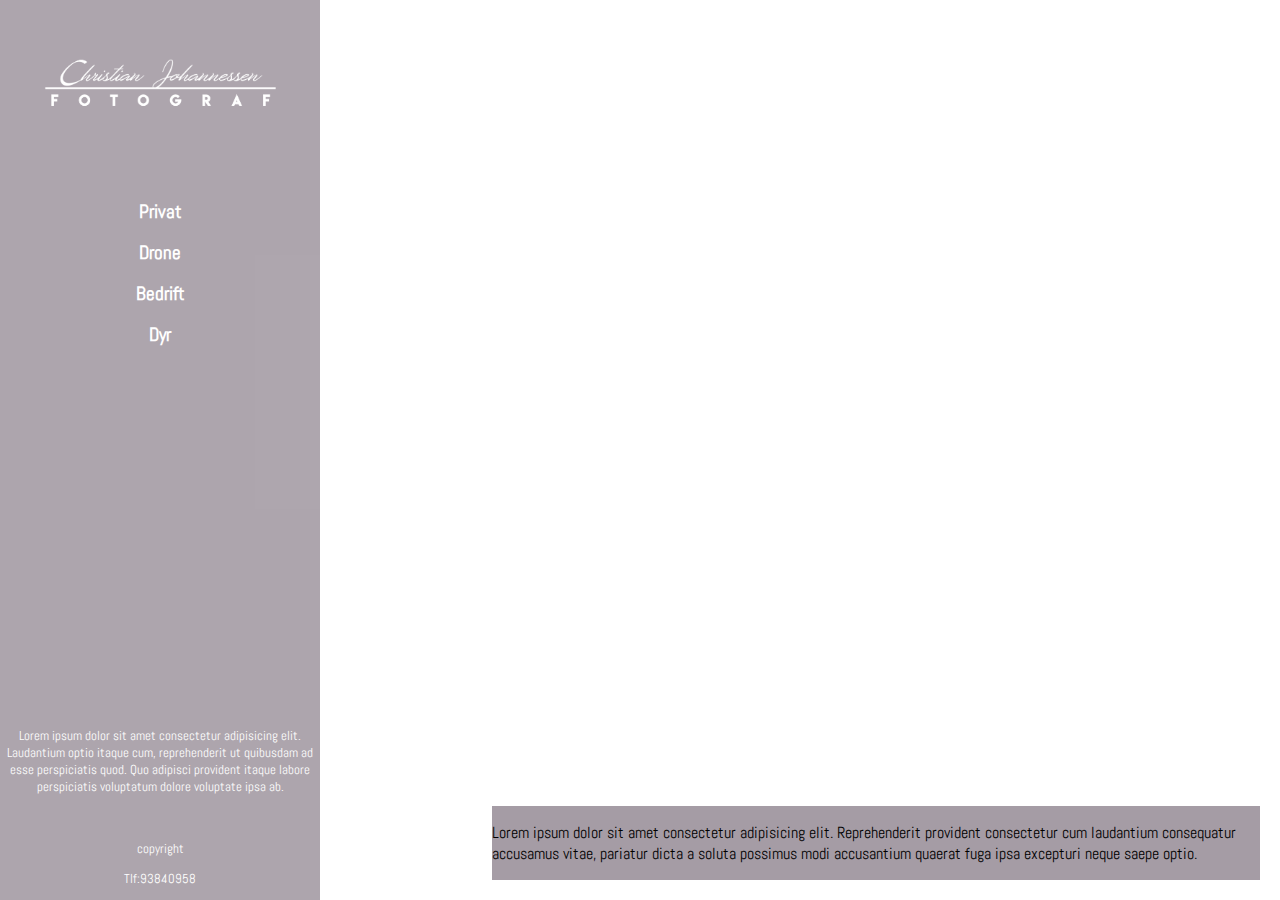
==== index.html @ fa92447d "init commit" ====
<!DOCTYPE html>
<html lang="en">
<head>
    <meta charset="UTF-8">
    <meta name="viewport" content="width=device-width, initial-scale=1.0">
    <meta http-equiv="X-UA-Compatible" content="ie=edge">
    <link rel="stylesheet" href="style.css">
    <link href="https://fonts.googleapis.com/css?family=Dosis:300" rel="stylesheet">
    <link href="https://fonts.googleapis.com/css?family=Abel" rel="stylesheet"> 
    <link rel="stylesheet" href="https://use.fontawesome.com/releases/v5.3.1/css/all.css" integrity="sha384-mzrmE5qonljUremFsqc01SB46JvROS7bZs3IO2EmfFsd15uHvIt+Y8vEf7N7fWAU" crossorigin="anonymous">
    <title>Document</title>
</head>
<body>
  <div class="navbar-container">
    <div class="logo">
      <img src="img/Logo V2-03.png" alt="" style="height: 30%; width: 100%; padding: 20px 0;">
    </div>
    <div class="navigation">
      <h2>Privat</h2>
      <h2>Drone</h2>
      <h2>Bedrift</h2>
      <h2>Dyr</h2>
    </div>
    <div class="some">
      <p>Lorem ipsum dolor sit amet consectetur adipisicing elit. Laudantium optio itaque cum, reprehenderit ut quibusdam ad esse perspiciatis quod. Quo adipisci provident itaque labore perspiciatis voluptatum dolore voluptate ipsa ab.</p>
        <div class="some-button">
          <a href="http://www.facebook.com">
       <i class="fab fa-facebook-square"></i></a>
      <a href="http://www.instagram.com">
       <i class="fab fa-instagram"></i></a>
        <a href="http://email-link.com">
       <i class="far fa-envelope"></i></a>
      </div>
      <p>copyright</p>
      <p>Tlf:93840958</p>
      
    </div>
  </div>
  <div class="info-box-large">
    <p>Lorem ipsum dolor sit amet consectetur adipisicing elit. Reprehenderit provident consectetur cum laudantium consequatur accusamus vitae, pariatur dicta a soluta possimus modi accusantium quaerat fuga ipsa excepturi neque saepe optio.</p>
  </div>
  
</body>
</html>
---- style.css ----
body{
    padding: 0;
    margin: 0;
    height:100%;
    width:100%;
    background-image:url(img/IMG_3128.JPG);/*your background image*/  
    background-repeat:no-repeat;/*we want to have one single image not a repeated one*/  
    background-size:cover;/*this sets the image to fullscreen covering the whole screen*/  
    /*css hack for ie*/     
    filter:progid:DXImageTransform.Microsoft.AlphaImageLoader(src='.image.jpg',sizingMethod='scale');
    -ms-filter:"progid:DXImageTransform.Microsoft.AlphaImageLoader(src='image.jpg',sizingMethod='scale')";
    font-family: 'Abel', sans-serif;
 }

 .navbar-container{
     background-color: rgb(75, 57, 75, 0.5);
     position: relative;
     width: 25%;
     height: 100vh;
     opacity: 90%;
     color: white;

 }

 .phonenumber{
     position: relative;
     font-size: 80%;
     margin-top: -30%;
     text-align: center;
 }

 .navigation{
     display: inline-block;
     width: 100%;
     text-align: center;
     padding: 20px 0;
     font-size: 80%;
 }

 .some{
     
     width: 100%;
     position: absolute;
     bottom: 0px;
     font-size: 80%;
     text-align: center
 }

 .some-button{
     position: relative;
     size: 2x;
     padding: 10px;
     margin: 5px;
     text-decoration: none;
     color: white;
     cursor: pointer;
 }

 .info-box-large{
     position: absolute;
     display: inline-block;
     bottom: 20px;
     right: 20px;
     color: black;
     background-color: rgb(75, 57, 75, 0.5);
     width: 60vw;
 }
 
.some-button a{
    text-decoration: none;
}
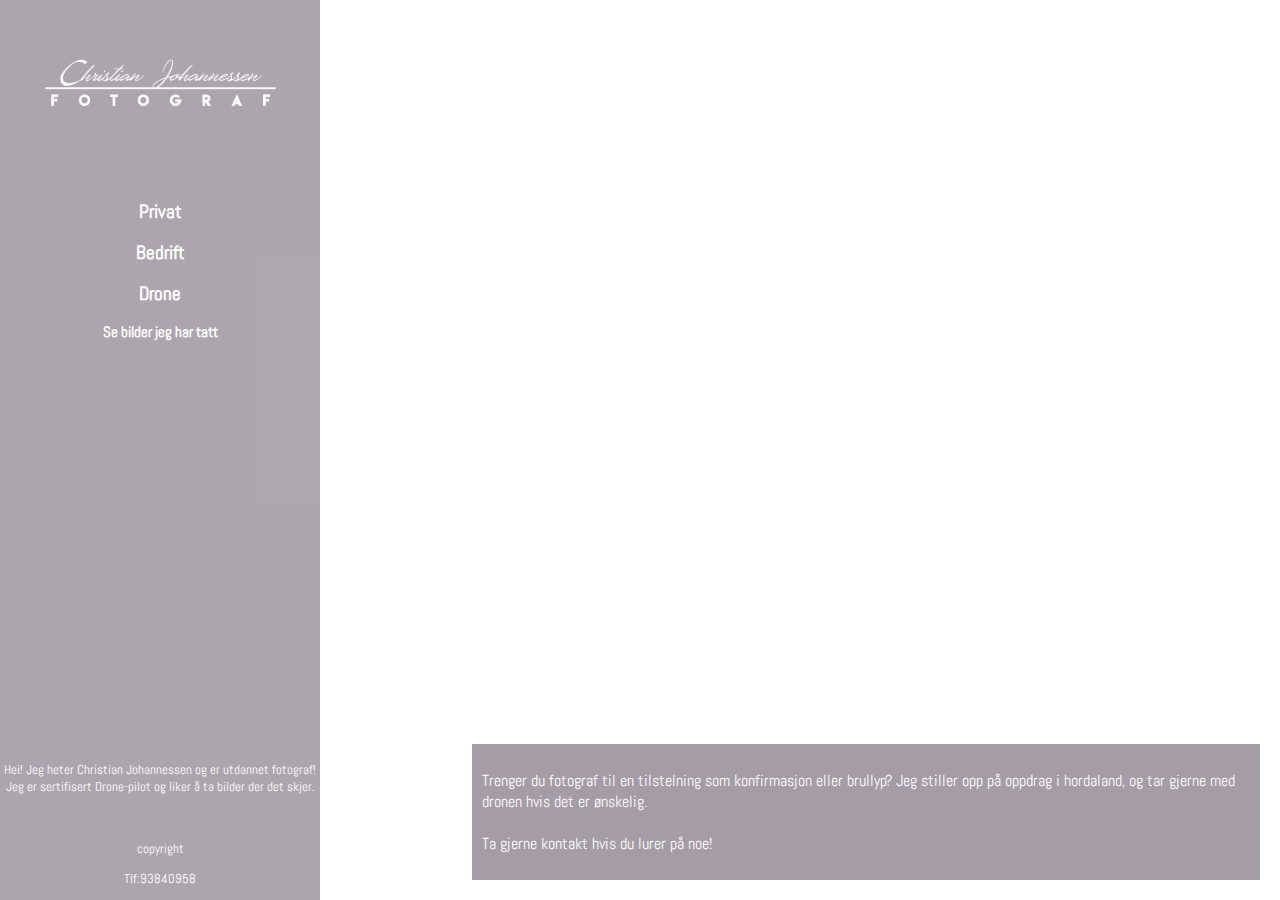
==== commit bdeed6e6: "Added links. new background. mate img.galery" ====
--- a/index.html
+++ b/index.html
@@ -8,7 +8,7 @@
     <link href="https://fonts.googleapis.com/css?family=Dosis:300" rel="stylesheet">
     <link href="https://fonts.googleapis.com/css?family=Abel" rel="stylesheet"> 
     <link rel="stylesheet" href="https://use.fontawesome.com/releases/v5.3.1/css/all.css" integrity="sha384-mzrmE5qonljUremFsqc01SB46JvROS7bZs3IO2EmfFsd15uHvIt+Y8vEf7N7fWAU" crossorigin="anonymous">
-    <title>Document</title>
+    <title>Fotograf Johannessen</title>
 </head>
 <body>
   <div class="navbar-container">
@@ -16,28 +16,27 @@
       <img src="img/Logo V2-03.png" alt="" style="height: 30%; width: 100%; padding: 20px 0;">
     </div>
     <div class="navigation">
-      <h2>Privat</h2>
-      <h2>Drone</h2>
-      <h2>Bedrift</h2>
-      <h2>Dyr</h2>
+      <h2><a href="index.html">Privat</a></h2>
+      <h2> <a href="bedrift.html">Bedrift</a></h2>
+      <h2> <a href="drone.html">Drone</a></h2>
+      <h3><a href="portfolio.html" target="blank">Se bilder jeg har tatt</a></h3>
     </div>
     <div class="some">
-      <p>Lorem ipsum dolor sit amet consectetur adipisicing elit. Laudantium optio itaque cum, reprehenderit ut quibusdam ad esse perspiciatis quod. Quo adipisci provident itaque labore perspiciatis voluptatum dolore voluptate ipsa ab.</p>
+      <p>Hei! Jeg heter Christian Johannessen og er utdannet fotograf! Jeg er sertifisert Drone-pilot og liker å ta bilder der det skjer.</p>
         <div class="some-button">
-          <a href="http://www.facebook.com">
+          <a href="https://www.facebook.com/christian.johannessen.16" target="blank">
        <i class="fab fa-facebook-square"></i></a>
-      <a href="http://www.instagram.com">
+      <a href="https://www.instagram.com/chrissjoh/" target="blank">
        <i class="fab fa-instagram"></i></a>
-        <a href="http://email-link.com">
+       <a href="mailto:chrjohannessen@hotmail.com">
        <i class="far fa-envelope"></i></a>
       </div>
       <p>copyright</p>
       <p>Tlf:93840958</p>
-      
     </div>
   </div>
   <div class="info-box-large">
-    <p>Lorem ipsum dolor sit amet consectetur adipisicing elit. Reprehenderit provident consectetur cum laudantium consequatur accusamus vitae, pariatur dicta a soluta possimus modi accusantium quaerat fuga ipsa excepturi neque saepe optio.</p>
+    <p>Trenger du fotograf til en tilstelning som konfirmasjon eller brullyp? Jeg stiller opp på oppdrag i hordaland, og tar gjerne med dronen hvis det er ønskelig. <br><br> Ta gjerne kontakt hvis du lurer på noe!</p>
   </div>
   
 </body>
--- a/style.css
+++ b/style.css
@@ -12,6 +12,10 @@
     font-family: 'Abel', sans-serif;
  }
 
+ a{
+    text-decoration: none;
+    color: white;
+}
  .navbar-container{
      background-color: rgb(75, 57, 75, 0.5);
      position: relative;
@@ -19,7 +23,6 @@
      height: 100vh;
      opacity: 90%;
      color: white;
-
  }
 
  .phonenumber{
@@ -61,11 +64,12 @@
      display: inline-block;
      bottom: 20px;
      right: 20px;
-     color: black;
+     color: white;
      background-color: rgb(75, 57, 75, 0.5);
      width: 60vw;
+     padding: 10px;
  }
- 
+
 .some-button a{
     text-decoration: none;
 }
